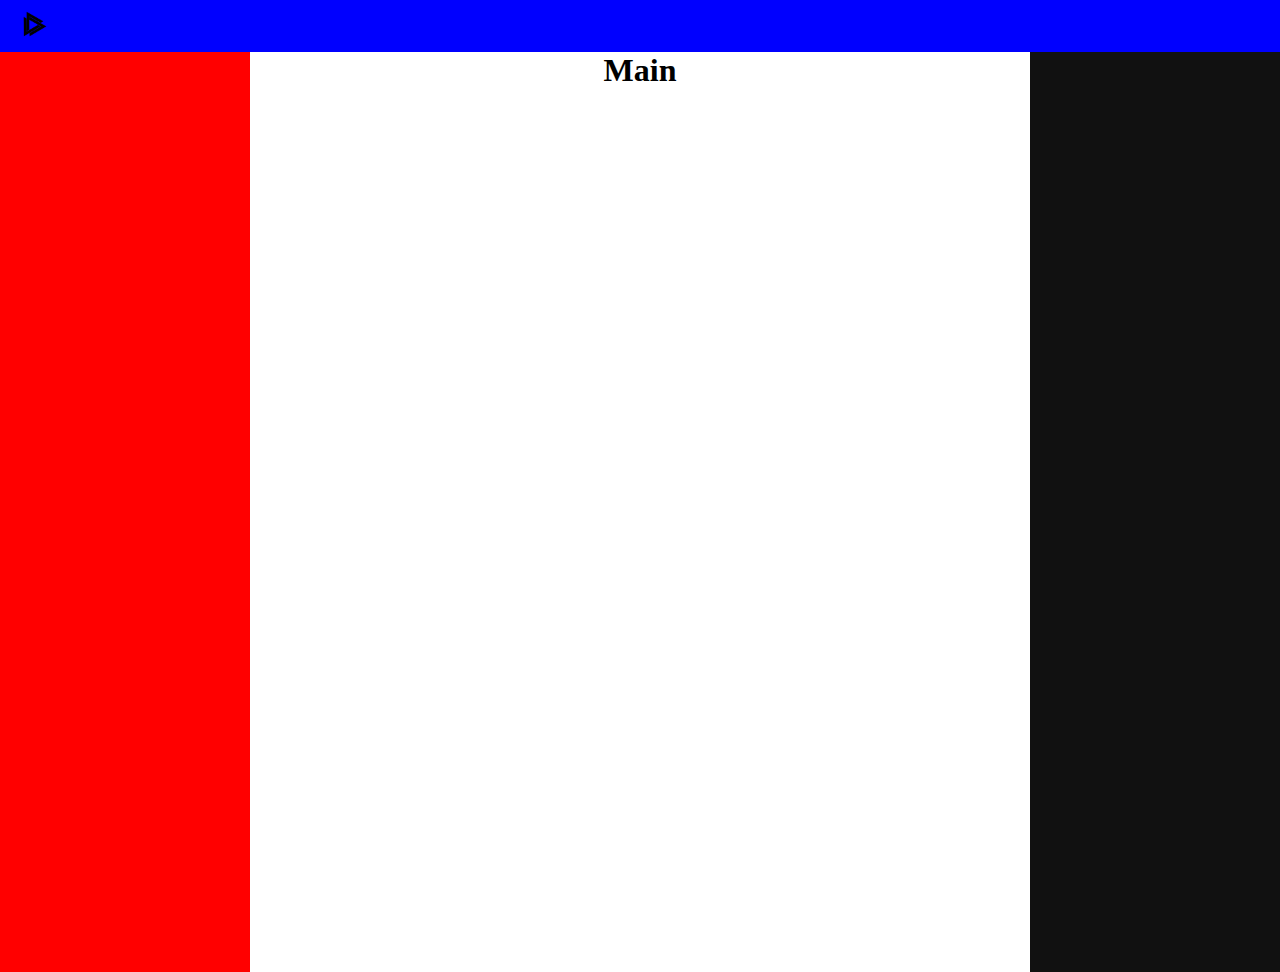
==== exercises/ex3/index.html @ bf4fe7f5 "add ex3 and ex4 grid" ====
<html>
    <head>
        <title>ex1</title>
        <link rel="stylesheet" href="index.css">
    </head>
    <body>
        <header>
            <nav>
                <ul>
                    <li>
                      <a href="index.html">
                      <img src="logo.png" alt="logo"width="50px">
                      
                    </a>
                    </li>
                </ul>
            </nav>
        </header>
        <div class="container">
        <div class="sidebar-left"></div>
        <h1>Main</h1>
        <div class="sidebar-right"></div>
    </div>
    </body>
</html>
---- exercises/ex3/index.css ----
*{
    padding: 0px;
    margin: 0px;
}
nav {
    background-color: blue;
    width: 100%;
    padding: 10px;
    display: flex;
    align-items: center;
    overflow: hidden;
  }
  ul{
    list-style: none;
    display: inline-flex;
    align-items: center;
    column-gap: 12px;
  }
  .container {
    display: flex;
    flex: 1;
    justify-content: space-between;
}
  .sidebar-left{
    height: 100vh;
    width: 250px;
    background-color: red;
    padding-top: 20px;
  }
  .sidebar-right {
      height: 100vh;
      width: 250px;
      background-color: #111;
      padding-top: 20px;
  }
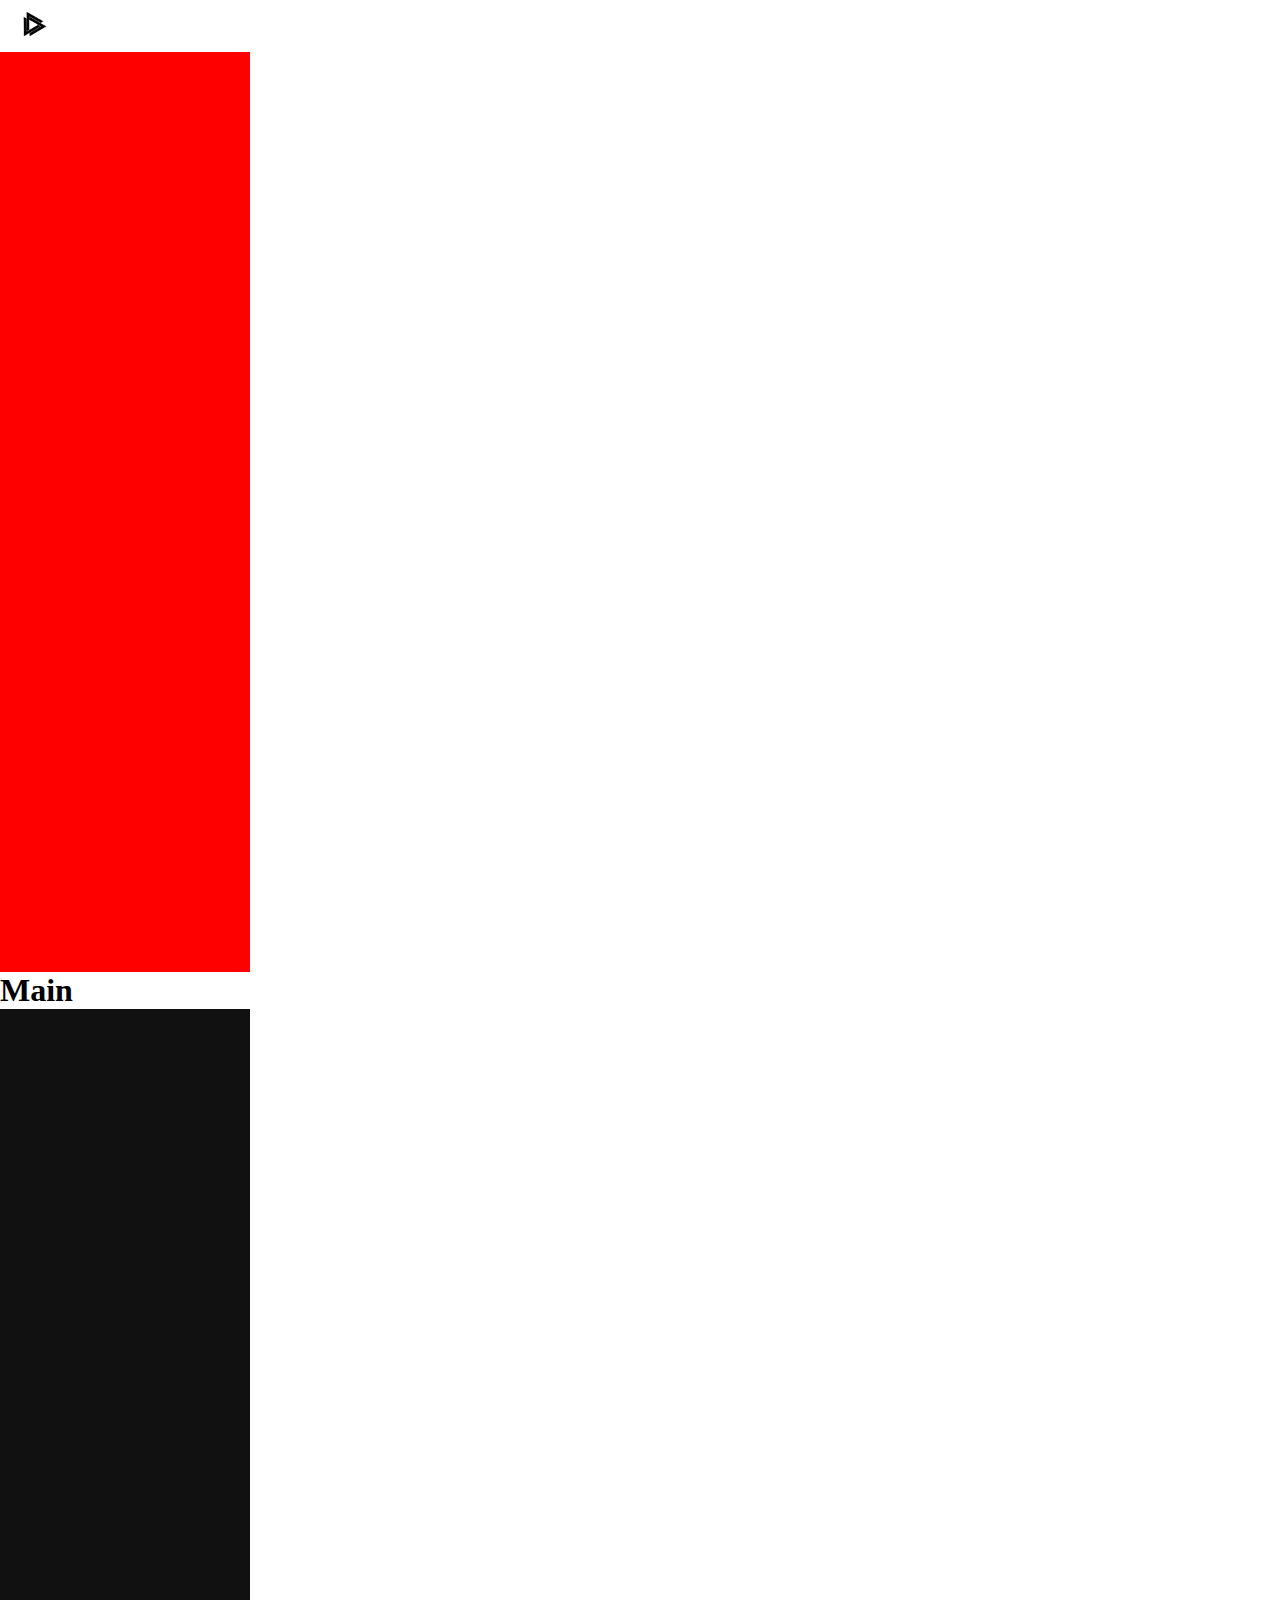
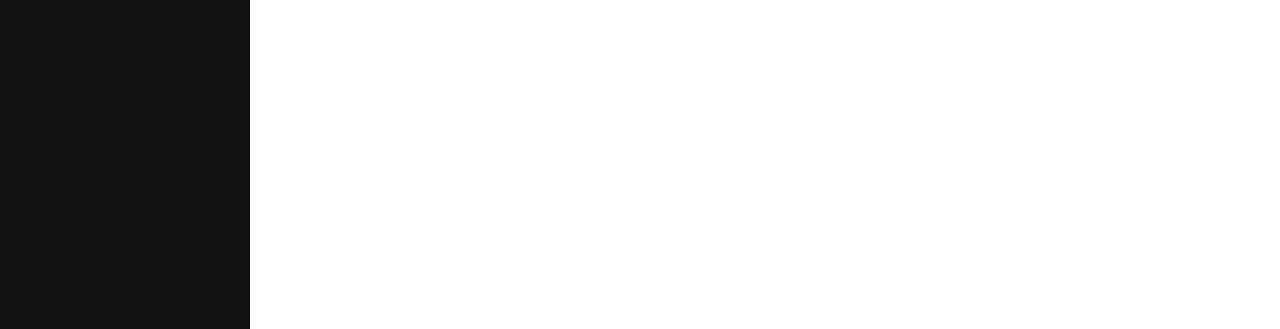
==== commit e3e69bf3: "calculadora with keydown" ====
--- a/exercises/ex3/index.html
+++ b/exercises/ex3/index.html
@@ -20,6 +20,7 @@
         <div class="sidebar-left"></div>
         <h1>Main</h1>
         <div class="sidebar-right"></div>
+        
     </div>
     </body>
 </html>--- a/exercises/ex3/index.css
+++ b/exercises/ex3/index.css
@@ -3,22 +3,21 @@
     margin: 0px;
 }
 nav {
-    background-color: blue;
+    border: 2px blue;
     width: 100%;
     padding: 10px;
-    display: flex;
+    display: grid;
     align-items: center;
     overflow: hidden;
   }
   ul{
     list-style: none;
-    display: inline-flex;
+    display: grid;
     align-items: center;
     column-gap: 12px;
   }
   .container {
-    display: flex;
-    flex: 1;
+    display: grid;
     justify-content: space-between;
 }
   .sidebar-left{
